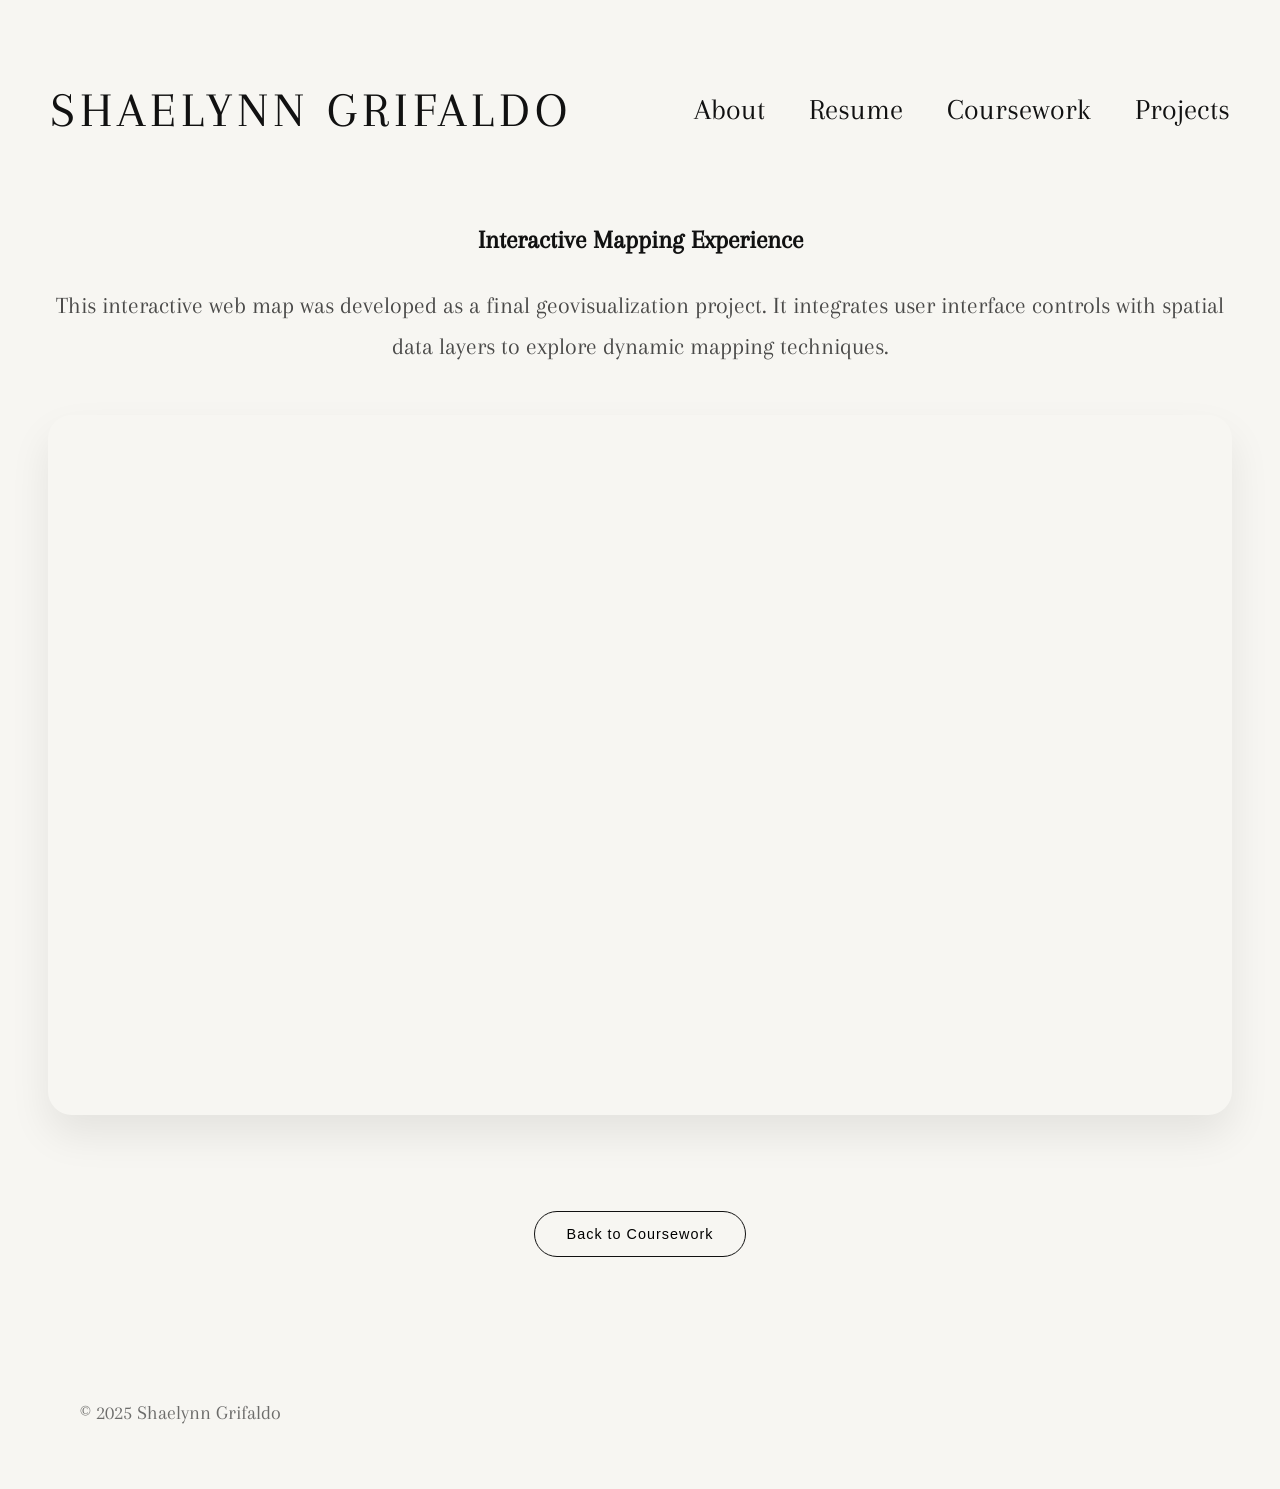
==== geovisualization.html @ dcf92033 "Add files via upload initial upload" ====
<!DOCTYPE html>
<html lang="en">
  <head>
    <meta charset="utf-8" />
    <meta name="viewport" content="width=device-width, initial-scale=1" />
    <title>Geovisualization | Shaelynn Grifaldo</title>
    <link rel="stylesheet" href="styles.css" />
    <link href="https://fonts.googleapis.com/css2?family=Arapey:ital,wght@0,400;1,400&display=swap" rel="stylesheet">
  </head>
  
  <body class="geo">
  <body class="geo">

    <!-- Header -->
 <header class="site-header">
  <div class="header-inner">
    <h1 class="site-title">SHAELYNN GRIFALDO</h1>
    <nav class="main-nav">
      <a href="index.html">About</a>
      <a href="resume.html">Resume</a>
      <a href="coursework.html">Coursework</a>
      <a href="projects.html">Projects</a>
    </nav>
  </div>
</header>
<section class="geo-section">
  <h3>Interactive Mapping Experience</h3>
  <p class="geo-text">
    This interactive web map was developed as a final geovisualization project.
    It integrates user interface controls with spatial data layers to explore
    dynamic mapping techniques.
  </p>

  <div class="iframe-container">
    <iframe
      src="https://shaelynngrifaldo.github.io/GEOG456/finalproject/buttonsmaps.html"
      title="Geovisualization Project"
      allowfullscreen
    ></iframe>
  </div>
</section>

  
<!-- Back Button -->
<button class="footer-button" onclick="window.location.href='coursework.html'">
  Back to Coursework
</button>
   <!-- FOOTER -->
<footer class="site-footer">
  <p>© 2025 Shaelynn Grifaldo </p>
</footer>

  </body>
</html>
---- styles.css ----
/* ------------------------- RESET ------------------------- */
* {
    margin: 0;
    padding: 0;
    box-sizing: border-box;
  }
  
  /* ------------------------- BODY ------------------------- */
  body {
    font-family: 'Arapey', serif;
    background-color: #f7f6f2;
    color: #111;
    line-height: 1.6;
  }
  
  /* ------------------------- HEADER ------------------------- */
  .site-header {
    padding: 70px 50px;
  }
  
  .header-inner {
    display: flex;
    justify-content: space-between;
    align-items: center;
  }
  
  .site-title {
    font-size: clamp(50px, 1.2vw, 50px);
    letter-spacing: 5px;
    font-weight: 400;
  }
  
  /* ------------------------- NAVIGATION ------------------------- */
  .main-nav a {
    text-decoration: none;
    margin-left: 40px;
    color: #111;
    font-size: 30px;
    position: relative;
    transition: opacity 0.3s ease;
  }
  
  .main-nav a:hover {
    opacity: 0.5;
  }
  
  /* ------------------------- ABOUT SECTION ------------------------- */
  .about-section {
    display: flex;
    justify-content: space-between;
    align-items: flex-start;
    padding: 8vw;
    min-height: 80vh;
    flex-wrap: nowrap;
  }
  
  
  .about-left {
    width: 50%;
  }
  
  .about-left h2 {
    font-size: clamp(30px, 4vw, 40px);
    font-weight: 400;
    margin-bottom: 1.5rem;
    margin-top: 0.9rem;
    line-height: 1.1;
  }
  
  .tagline {
    font-size: clamp(14px, 1.4vw, 18px);
    margin-bottom: 2.5rem;
    letter-spacing: 1px;
  }
  
  .about-left p {
    font-size: clamp(18px, 1.3vw, 18px);
    margin-bottom: 1.5rem;
    max-width: 550px;
  }
  
  .about-right {
    width: 40%;
    min-width: 280px;
  }
  
  .about-right img {
    width: 100%;
    height: auto;
    object-fit: cover;
    border: 4px solid #111;
  }
  
  .conservation-photos {
    margin-top: 2rem;
    display: flex;
    gap: 2rem;
  }
  
  .conservation-photos img {
    width: 80%;
    height: 500px;
    object-fit: cover;
    border: 4px solid #111;
    box-sizing: border-box;
  }
  
  
  /* ------------------------- FOOTER ------------------------- */
  .site-footer {
    padding: 60px 80px;
    font-size: 20px;
    opacity: 0.6;
  }
  
  /* ------------------------- RESPONSIVE ------------------------- */
  @media (max-width: 900px) {
    .about-section {
      flex-direction: column;
      padding: 80px 40px;
    }
  
    .about-left,
    .about-right {
      width: 100%;
    }
  
    .about-left {
      margin-bottom: 50px;
    }
  
    .header-inner {
      flex-direction: column;
      gap: 20px;
    }
  
    .main-nav a {
      margin-left: 20px;
    }
  }
  


 /* ---------------- RESUME LAYOUT ---------------- */

 .resume-section {
    padding: 8vw;
    max-width: 900px;
    margin: 0 auto; /* THIS centers the whole block */
  }
  
  
  .resume-header {
    text-align: center;
    margin-bottom: 5rem;
    position: relative;
  }
  
  .resume-header h2 {
    font-size: clamp(32px, 4vw, 54px);
    font-weight: 400;
    letter-spacing: 1px;
    margin-bottom: 1rem;
  }
  
  .download-link {
    position: absolute;
    right: 0;
    top: 50%;
    transform: translateY(-50%);
    text-decoration: none;
    font-size: 20px;
    letter-spacing: 1px;
    color: #111;
    border-bottom: 1px solid #111;
    padding-bottom: 3px;
    transition: opacity 0.3s ease;
  }
  
  .download-link:hover {
    opacity: 0.5;
  }
  
  
  .resume-block {
    margin-bottom: 5rem;
    width: 900px;
  }
  
  .resume-block h3 {
    font-size: 40px;
    letter-spacing: 2px;
    text-transform: uppercase;
    margin-bottom: 2rem;
    opacity: 0.6;
  }
  
  .resume-entry {
    margin-bottom: 3rem;
  }
  
  /* ----- Company Name + Date ----- */
.entry-top {
  display: flex;
  justify-content: space-between; /* company name left, date right */
  align-items: baseline;
  margin-bottom: 0.5rem;
}

.entry-top h4 {
  font-size: 22px; 
  font-weight: 600;
  margin: 0;
}

.entry-top span {
  font-size: 23px;   /* same as role dates */
  opacity: 0.6;
}

/* ----- Role + Date ----- */
.role-header {
  display: flex;
  justify-content: space-between; /* role left, date right */
  align-items: baseline;
  margin-bottom: 0.5rem;
}

.role-block .role {
  font-size: 1.25rem;
  font-style: italic;
  font-weight: 500;
  margin: 0;
}

.role-date {
  font-size: 23px; /* match company date */
  opacity: 0.6;
}

  
  /* Role title */
  .role-block .role {
    font-size: 1.25rem;  /* bigger role title */
    font-style: italic;
    margin-bottom: 0.5rem;
    font-weight: 500;
  }
  
  /* Role descriptions (bullets) */
  .role-block ul li {
    font-size: 2.0rem; /* larger bullets */
    line-height: 1.7;
    margin-bottom: 0.5rem;
  }
  
  .resume-entry ul { 
    font-size: 20px;
  }
  .resume-entry p {
    font-size: 20px;
    line-height: 1.6;
    margin-top: 0.5rem;
    max-width: 750px;
  }
  .certification-grid {
    display: grid;
    gap: 2.5rem;
    font-size: 20px;
  }
  .skills-grid {
    display: grid;
    gap: 2.5rem;
  }
  
  .skills-grid h4 {
    font-size: 25px;
    font-weight: 400;
    margin-bottom: 0.5rem;
  }
  
  .skills-grid p {
    font-size: 20px;
    opacity: 0.8;
  }
  
  /* ----------------- EXPERIENCE BLOCKS WITH FLOW LINE ----------------- */

  .experience {
    position: relative;
    margin-bottom: 5rem;
    padding-left: 2.6rem;
  }
  
  .experience::before {
    content: '';
    position: absolute;
    left: 0; /* adjust to match spacing you want */
    top: 2.5rem; /* start below the heading */
    bottom: 0;   /* goes to the bottom of the section */
    width: 2px;
    background-color: #0d4a66;
  }
  
  .company-block {
    margin-bottom: 10rem;
    position: relative;
  }
  
  .entry-top {
    display: flex;
    justify-content: space-between;
    align-items: baseline;
    margin-bottom: 1rem;
  }
  
  .entry-top h4 {
    font-size: 20px;
    font-weight: 400;
    margin: 0;
  }
  
  .entry-top span {
    font-size: 30px;
    opacity: 0.6;
  }
  
  .role-block {
    margin-left: 1rem;
    margin-bottom: 1.5rem;
  }
  
  .role {
    font-style: italic;
    margin-bottom: 0.5rem;
  }
  
  .role-block ul {
    margin: 0;
    padding-left: 1.5rem;
  }
  
  .role-block ul li {
    margin-bottom: 0.5rem;
    font-size: 20px;
    line-height: 1.6;
  }
  
  .role-block {
    position: relative; /* needed for absolute dot positioning */
    margin-left: 1.5rem;
    margin-bottom: 2rem;
}
/* ------------------------- COURSEWORK HEADER ------------------------- */
.coursework-section h2 {
    font-size: 2.5rem;           /* matches Resume/About page headings */
    color: #180909;              /* deep burgundy */
    font-weight: 700;
    margin-top: 2rem;
    margin-bottom: 1rem;
    text-align: center;
    line-height: 1.3;
  }
  
  .coursework-sub {
    font-size: 1.3rem;           /* slightly smaller than heading */
    color: #48644f;              /* subtle green accent for description */
    font-weight: 500;
    margin-bottom: 3rem;
    max-width: 800px;            /* limits width for readability */
    margin-left: auto;
    margin-right: auto;
    text-align: center;
    line-height: 1.6;
  }
  
/* ------------------------- COURSEWORK GRID & CARDS ------------------------- */
.coursework-section {
    text-align: center;
    max-width: 1000px;
    margin: 0 auto 5rem auto;
  }
  
  .coursework-sub {
    font-size: 1.3rem;
    color: #703B3B;
    font-weight: 500;
    margin-top: 1rem;
    margin-bottom: 3rem;
  }
  
  .coursework-grid {
    display: grid;
    grid-template-columns: repeat(auto-fit, minmax(280px, 1fr));
    gap: 2rem;
    justify-items: center;
  }
  
  .course-card {
    background-color: #FFFFFF;
    border-radius: 20px;
    padding: 2rem 1.5rem;
    text-align: center;
    box-shadow: 0 6px 14px rgba(0,0,0,0.1);
    cursor: pointer;
    transition: all 0.3s ease;
    width: 100%;
    max-width: 350px;
  }
  
  .course-card h4 {
    font-size: 1.3rem;
    margin-bottom: 1rem;
    color: #703B3B;
  }
  
  .course-card p {
    font-size: 1.2rem;
    color: #48644f; /* subtle green accent for descriptions */
    line-height: 1.6;
  }
  
  .course-card:hover {
    transform: translateY(-5px);
    box-shadow: 0 10px 20px rgba(0,0,0,0.15);
    background-color: #f7f5f0; /* slight highlight on hover */
  }
  

  /* ---------------- CONSISTENT PAGE HERO ---------------- */

.page-hero {
  text-align: center;
  max-width: 900px;
  margin: 5rem auto 4rem auto;
  padding: 0 2rem;
}

.page-hero h2 {
  font-size: clamp(32px, 4vw, 48px);
  font-weight: 400;
  margin-bottom: 1rem;
  letter-spacing: 0.5px;
}

.page-sub {
  font-size: 1.5rem;
  line-height: 1.7;
  opacity: 0.7;
  max-width: 700px;
  margin: 0 auto;
}

/* ---------------- LARGER GIS GALLERY ---------------- */

.gis-gallery {
  max-width: 1400px;   /* allow more horizontal space */
  margin: 0 auto 6rem auto;
  padding: 0 4rem;

  display: grid;
  grid-template-columns: repeat(auto-fit, minmax(500px, 1fr));
  gap: 4rem;
}
/* ---------------- GIS CARDS ---------------- */



.gis-card:hover {
  transform: translateY(-6px);
  box-shadow: 0 12px 30px rgba(0,0,0,0.08);
}

.gis-card {
  background: #ffffff;
  border-radius: 24px;
  padding: 2.5rem;
  transition: all 0.3s ease;
}

.gis-card h3 {
  font-size: 1.6rem;   /* bigger title */
  font-weight: 500;
  margin-bottom: 1.5rem;
}

.gis-card img {
  width: 100%;
  border-radius: 16px;
  margin-bottom: 1.5rem;
}

.gis-card .desc {
  font-size: 1.3rem;  /* larger description text */
  line-height: 1.8;
  opacity: 0.75;
}

.footer-button {
  display: block;
  margin: 0 auto 5rem auto;
  padding: 0.9rem 2rem;
  background: transparent;
  border: 1px solid #111;
  border-radius: 30px;
  font-size: 0.9rem;
  letter-spacing: 1px;
  cursor: pointer;
  transition: all 0.3s ease;
}

.footer-button:hover {
  background: #111;
  color: #fff;
}
@media (max-width: 768px) {
  .gis-gallery {
    grid-template-columns: 1fr;
    padding: 0 1.5rem;
  }
}

/* ---------------- METHODS SECTION ---------------- */

.methods-section {
  text-align: center;
  max-width: 800px;
  margin: 3rem auto 5rem auto;
  padding: 0 2rem;
}

.methods-section h3 {
  font-size: 1.5rem;
  font-weight: 500;
  margin-bottom: 1rem;
}

.methods-text {
  font-size: 1.5rem;
  line-height: 1.7;
  opacity: 0.75;
}

/* ---------------- TWO COLUMN MODEL CARDS ---------------- */

.two-column {
  max-width: 1200px;
  margin: 0 auto 6rem auto;
  padding: 0 3rem;

  display: grid;
  grid-template-columns: repeat(auto-fit, minmax(500px, 1fr));
  gap: 4rem;
}

.card {
  background: #ffffff;
  border-radius: 24px;
  padding: 2.5rem;
  transition: all 0.3s ease;
}

.card:hover {
  transform: translateY(-6px);
  box-shadow: 0 12px 30px rgba(0,0,0,0.08);
}

.card h3 {
  font-size: 1.5rem;
  margin-bottom: 1.5rem;
}

.card img {
  width: 100%;
  border-radius: 16px;
  margin-bottom: 1.5rem;
}

.card p {
  font-size: 1.3rem;
  line-height: 1.7;
  opacity: 0.75;
}

/* ---------------- CENTERED COMPARISON ---------------- */

.centered-content {
  max-width: 900px;
  margin: 0 auto 6rem auto;
  padding: 0 2rem;
  text-align: center;
}

.centered-content h3 {
  font-size: 1.6rem;
  margin-bottom: 2rem;
}

.centered-content img {
  width: 100%;
  border-radius: 18px;
  margin-bottom: 1.5rem;
}

.centered-content p {
  font-size: 1.1rem;
  line-height: 1.7;
  opacity: 0.75;
}
/* ---------------- RESEARCH PAPER SECTION ---------------- */

.research-section {
  text-align: center;
  margin: 0 auto 6rem auto;
}

.research-text {
  font-size: 1.1rem;
  opacity: 0.75;
  margin-bottom: 2rem;
}

.paper-button {
  padding: 0.9rem 2rem;
  border: 1px solid #111;
  border-radius: 30px;
  text-decoration: none;
  font-size: 0.9rem;
  letter-spacing: 1px;
  transition: all 0.3s ease;
  color: #111;
}

.paper-button:hover {
  background: #111;
  color: #fff;
}

/* ---------------- PROCESS SECTION ---------------- */

.process-section {
  max-width: 1400px;   /* wider overall container */
  margin: 0 auto 8rem auto;
  padding: 0 4rem;
  text-align: center;
}

.process-title {
  font-size: 1.8rem;
  margin-bottom: 4rem;
}

/* Bigger grid columns */
.process-grid {
  display: grid;
  grid-template-columns: repeat(2, 1fr);
  gap: 4rem;
  justify-content: center;
}


/* Larger cards */
.process-card {
  background: #ffffff;
  border-radius: 28px;
  padding: 3.5rem;
  transition: all 0.3s ease;
}

.process-card:hover {
  transform: translateY(-8px);
  box-shadow: 0 16px 40px rgba(0,0,0,0.08);
}

.process-card h4 {
  font-size: 1.4rem;
  margin-bottom: 1.8rem;
}

.process-card img {
  width: 100%;
  border-radius: 20px;
  margin-bottom: 1.8rem;
}

.process-card p {
  font-size: 1.3rem;
  line-height: 1.8;
  opacity: 0.8;
}
.process-card:last-child {
  grid-column: 1 / -1;   /* span full width */
  max-width: 700px;
  margin: 0 auto;
}
/* ---------------- PROJECT DESCRIPTION ---------------- */

.project-description {
  max-width: 800px;
  margin: 0 auto 6rem auto;
  padding: 0 2rem;
  text-align: center;
}

.project-description h3 {
  font-size: 1.6rem;
  margin-bottom: 1.5rem;
}

.project-description p {
  font-size: 1.5rem;
  line-height: 1.7;
  opacity: 0.75;
  margin-bottom: 1.5rem;
}
/* ---------------- FINDINGS SECTION ---------------- */

.findings-section {
  max-width: 900px;
  margin: 0 auto 6rem auto;
  padding: 0 2rem;
  text-align: center;
}

.findings-section h3 {
  font-size: 1.6rem;
  margin-bottom: 2rem;
}

.findings-content p {
  font-size: 1.5rem;
  line-height: 1.7;
  opacity: 0.75;
  margin-bottom: 1.5rem;
}
@media (max-width: 900px) {
  .process-grid {
    grid-template-columns: 1fr;
  }

  .process-card:last-child {
    grid-column: auto;
    max-width: 100%;
  }
}

/* ---------------- GEO PAGE ---------------- */

.geo-section {
  max-width: 1500px;

  margin: 0 auto 6rem auto;
  padding: 0 3rem;
  text-align: center;
}

.geo-section h3 {
  font-size: 1.6rem;
  margin-bottom: 1.5rem;
}

.geo-text {
  font-size: 1.5rem;
  line-height: 1.7;
  opacity: 0.75;
  margin-bottom: 3rem;
}

.iframe-container {
  width: 100%;
  height: 700px;
  border-radius: 24px;
  overflow: hidden;
  box-shadow: 0 20px 40px rgba(0,0,0,0.08);
}

.iframe-container iframe {
  width: 100%;
  height: 100%;
  border: none;
}

/* ---------------- PROJECTS PAGE ---------------- */

.projects-grid {
  max-width: 1000px;
  margin: 0 auto 8rem auto;
  padding: 0 3rem;

  display: grid;
    display: flex;
    flex-direction: column;
    align-items: center; /* centers cards horizontally */
    gap: 50px; /* spacing between cards */

  }


.project-card {
  background: #ffffff;
  border-radius: 28px;
  padding: 3rem;
  cursor: pointer;
  transition: all 0.3s ease;
}

.project-card:hover {
  transform: translateY(-6px);
  box-shadow: 0 16px 40px rgba(0,0,0,0.08);
}

.project-card h3 {
  font-size: 1.3rem;
  margin-bottom: 1.2rem;
}

.project-card p {
  font-size: 1.2rem;
  line-height: 1.7;
  opacity: 0.75;
  margin-bottom: 1.5rem;
}

.project-link {
  font-size: 0.9rem;
  letter-spacing: 1px;
  text-transform: uppercase;
}

.project-description p {
  font-size: 1.2rem;
  line-height: 1.7;
  opacity: 0.75;
  margin-bottom: 1.5rem;
}
.page-hero p { 
  font-size: 1.3rem;
}

/* Cards Grid Spacing */
.cards-grid {
  display: flex;
  flex-direction: column;
  align-items: center; /* centers cards horizontally */
  gap: 50px; /* spacing between cards */
  margin: 40px 0;
}

/* Individual Project Cards */
.project-card {
  background-color: #fff;
  border-radius: 12px;
  padding: 30px;
  box-shadow: 0 4px 12px rgba(0,0,0,0.1);
  width: 80%; /* adjusts card width to look centered and not too wide */
  max-width: 800px; /* keeps them from being too large on big screens */
}

/* PDF Viewer */
.pdf-container {
  width: 100%;
  max-height: 500px; /* adjust as needed */
  overflow: auto;
  margin: 20px 0;
}

.pdf-viewer {
  width: 100%;
  height: 600px; /* embedded PDF height */
  border: 1px solid #ccc;
  border-radius: 8px;
}
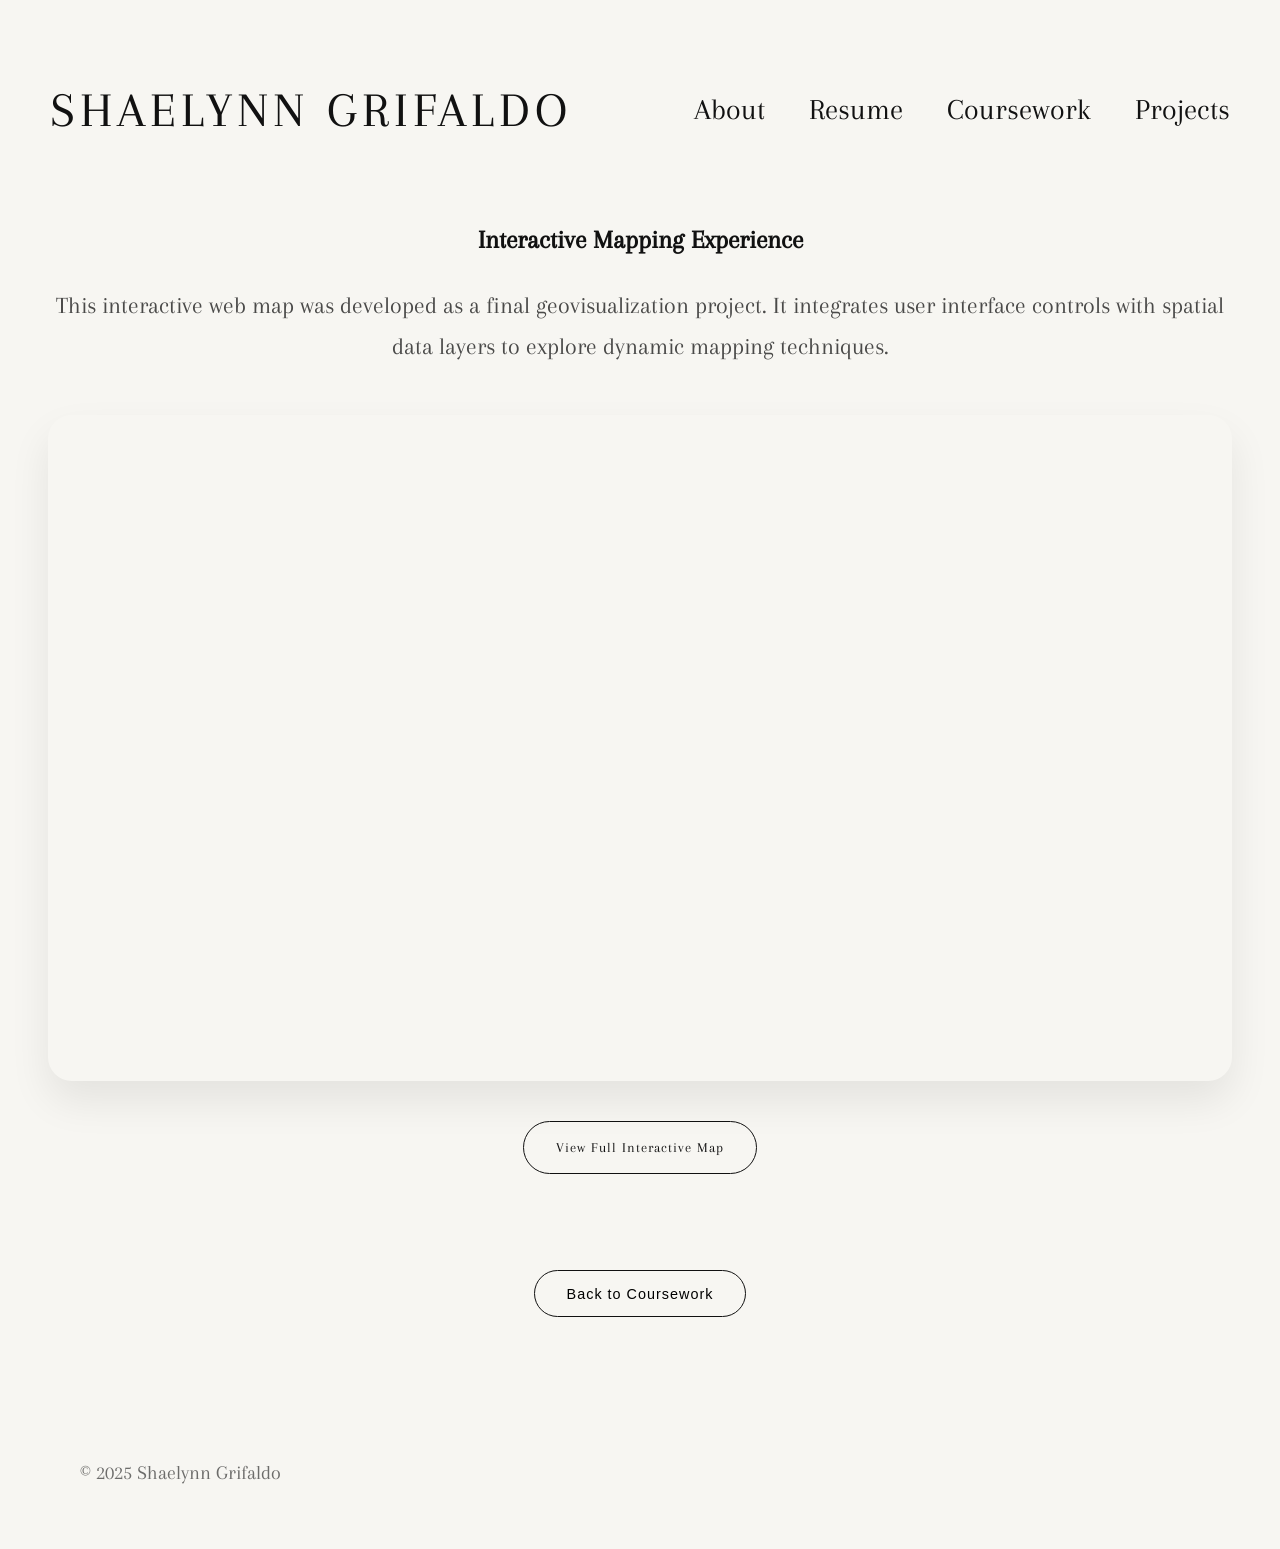
==== commit 4e7717bd: "Update geovisualization.html" ====
--- a/geovisualization.html
+++ b/geovisualization.html
@@ -9,7 +9,7 @@
   </head>
   
   <body class="geo">
-  <body class="geo">
+
 
     <!-- Header -->
  <header class="site-header">
@@ -38,6 +38,13 @@
       allowfullscreen
     ></iframe>
   </div>
+  <a 
+  href="https://shaelynngrifaldo.github.io/GEOG456/finalproject/buttonsmaps.html" 
+  class="paper-button" 
+  target="_blank"
+>
+  View Full Interactive Map
+</a>
 </section>
 
   
@@ -52,5 +59,3 @@
 
   </body>
 </html>
-
-
--- a/styles.css
+++ b/styles.css
@@ -49,14 +49,19 @@
     display: flex;
     justify-content: space-between;
     align-items: flex-start;
-    padding: 8vw;
+    padding: 6vw;
     min-height: 80vh;
-    flex-wrap: nowrap;
-  }
-  
+    gap: 4vw;
+  }
   
   .about-left {
-    width: 50%;
+    flex: 1 1 55%;
+    min-width: 0;
+  }
+  
+  .about-right {
+    flex: 1 1 40%;
+    min-width: 0;
   }
   
   .about-left h2 {
@@ -79,31 +84,29 @@
     max-width: 550px;
   }
   
-  .about-right {
-    width: 40%;
-    min-width: 280px;
-  }
-  
-  .about-right img {
-    width: 100%;
-    height: auto;
-    object-fit: cover;
-    border: 4px solid #111;
-  }
-  
-  .conservation-photos {
-    margin-top: 2rem;
-    display: flex;
-    gap: 2rem;
-  }
-  
-  .conservation-photos img {
-    width: 80%;
-    height: 500px;
-    object-fit: cover;
-    border: 4px solid #111;
-    box-sizing: border-box;
-  }
+
+  /* Image scales but keeps proportions */
+.about-right img {
+  width: 100%;
+  height: auto;
+  border: 4px solid #111;
+  object-fit: cover;
+}
+
+/* Conservation photos */
+.conservation-photos {
+  margin-top: 2rem;
+  display: flex;
+  gap: 1.5rem;
+}
+
+.conservation-photos img {
+  width: 100%;
+  height: auto;          /* REMOVE fixed 500px height */
+  max-height: 400px;     /* optional cap */
+  object-fit: cover;
+  border: 4px solid #111;
+}
   
   
   /* ------------------------- FOOTER ------------------------- */
@@ -146,7 +149,7 @@
  .resume-section {
     padding: 8vw;
     max-width: 900px;
-    margin: 0 auto; /* THIS centers the whole block */
+    
   }
   
   
@@ -164,8 +167,8 @@
   }
   
   .download-link {
-    position: absolute;
-    right: 0;
+    position: center;
+  
     top: 50%;
     transform: translateY(-50%);
     text-decoration: none;
@@ -185,9 +188,12 @@
   .resume-block {
     margin-bottom: 5rem;
     width: 900px;
+
   }
   
   .resume-block h3 {
+    text-align: left;
+    margin-right: 22.5rem;
     font-size: 40px;
     letter-spacing: 2px;
     text-transform: uppercase;
@@ -748,7 +754,6 @@
 
 .geo-section {
   max-width: 1500px;
-
   margin: 0 auto 6rem auto;
   padding: 0 3rem;
   text-align: center;
@@ -766,20 +771,29 @@
   margin-bottom: 3rem;
 }
 
+/* Responsive iframe that keeps same visual proportions */
 .iframe-container {
-  width: 100%;
-  height: 700px;
+  position: relative;
+  width: 100%;
+  padding-bottom: 56.25%; /* 16:9 aspect ratio */
+  height: 0;
   border-radius: 24px;
   overflow: hidden;
   box-shadow: 0 20px 40px rgba(0,0,0,0.08);
 }
 
 .iframe-container iframe {
+  position: absolute;
+  top: 0;
+  left: 0;
   width: 100%;
   height: 100%;
   border: none;
 }
-
+.geo-section .paper-button {
+  display: inline-block;
+  margin-top: 2.5rem;
+}
 /* ---------------- PROJECTS PAGE ---------------- */
 
 .projects-grid {
@@ -856,17 +870,22 @@
   max-width: 800px; /* keeps them from being too large on big screens */
 }
 
-/* PDF Viewer */
+/* ---------------- RESPONSIVE PDF VIEWER ---------------- */
+
 .pdf-container {
-  width: 100%;
-  max-height: 500px; /* adjust as needed */
-  overflow: auto;
+  position: relative;
+  width: 100%;
+  padding-bottom: 75%; /* 4:3 aspect ratio — ideal for documents */
+  height: 0;
   margin: 20px 0;
 }
 
 .pdf-viewer {
-  width: 100%;
-  height: 600px; /* embedded PDF height */
+  position: absolute;
+  top: 0;
+  left: 0;
+  width: 100%;
+  height: 100%;
   border: 1px solid #ccc;
   border-radius: 8px;
-}+}
